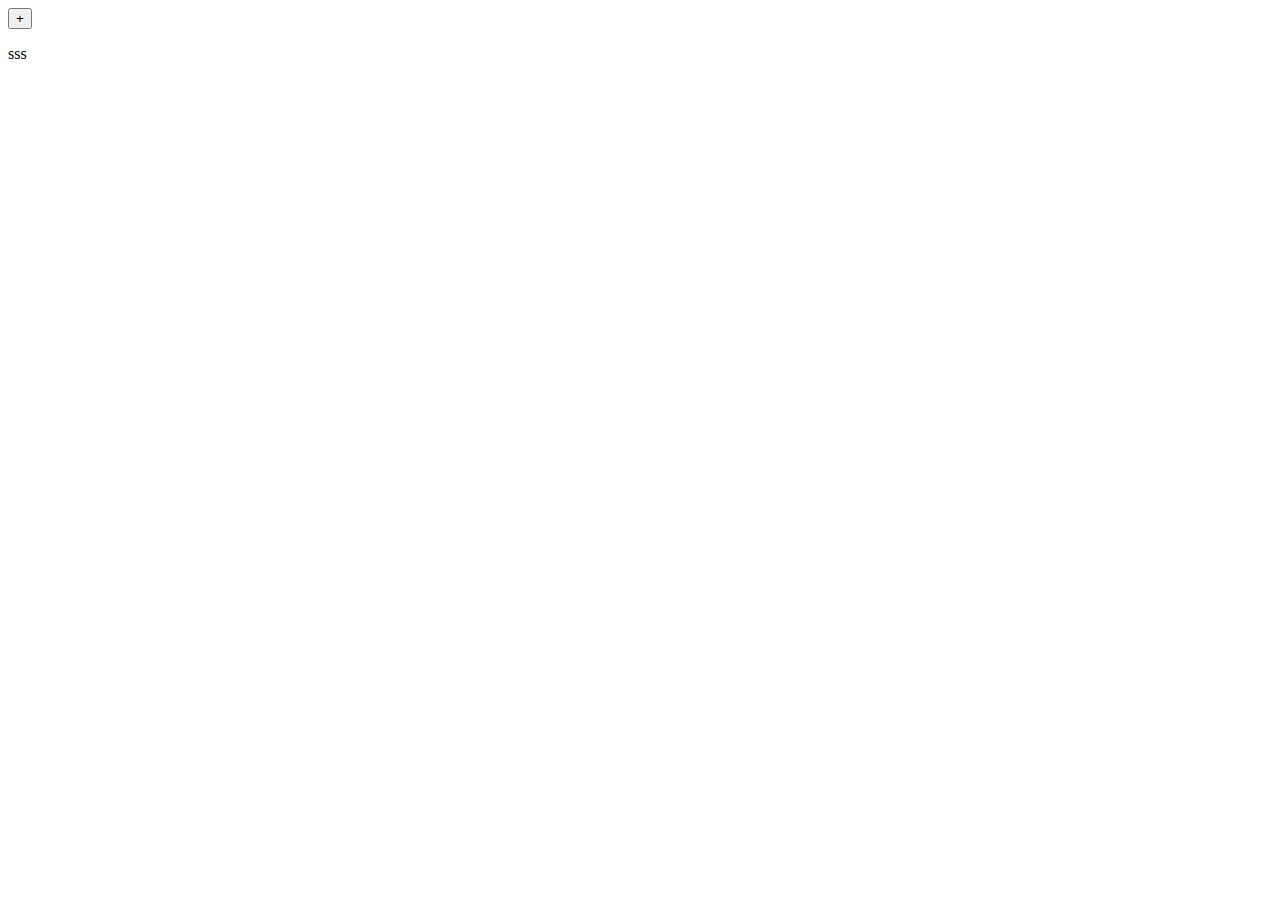
==== index.html @ bb3b16a7 "Реализовано задание 1 (без стилизации уведомления)" ====
<!DOCTYPE html>
<html lang="en">
<head>
    <meta charset="UTF-8">
    <meta http-equiv="X-UA-Compatible" content="IE=edge">
    <meta name="viewport" content="width=device-width, initial-scale=1.0">
    <title>Document</title>
</head>
<body>

<div id="container">
    <input id="add-item-btn" type="button" value="+">
    <p>sss</p>
</div>
 


<script type="application/javascript" src="./js/jquery.js"></script>
<script type="application/javascript" src="./js/task1.js"></script>

    
</body>
</html>
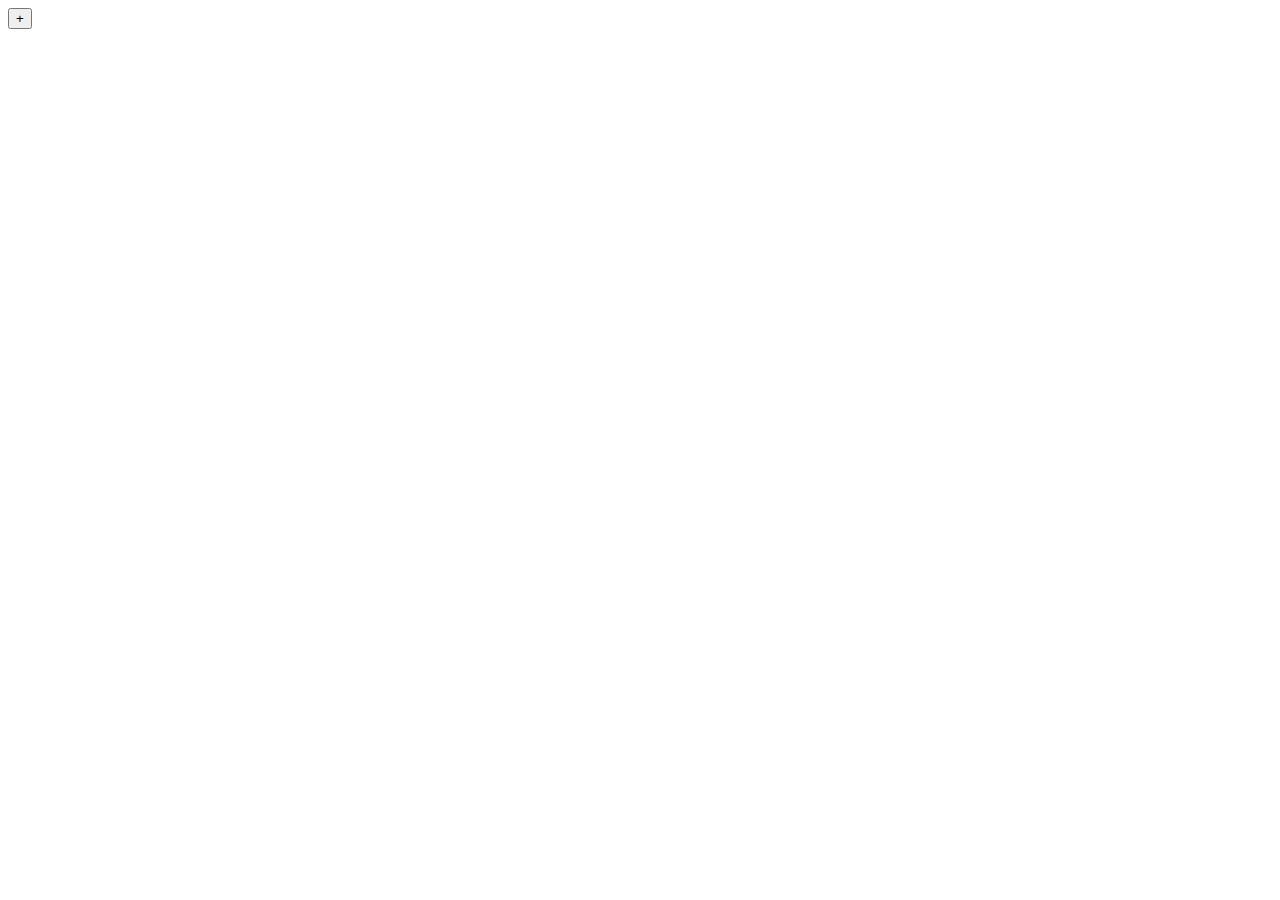
==== commit 2d82f928: "в задании 1 реализована стилизации уведомления (выпадание)" ====
--- a/index.html
+++ b/index.html
@@ -4,15 +4,26 @@
     <meta charset="UTF-8">
     <meta http-equiv="X-UA-Compatible" content="IE=edge">
     <meta name="viewport" content="width=device-width, initial-scale=1.0">
+    <style> 
+        .class {
+          padding: 20px;
+          display: none;
+          width: 200px;
+          text-align: left;
+          background-color: #e5eecc;
+          border: solid 1px #c3c3c3;
+        }
+
+        </style>
     <title>Document</title>
 </head>
 <body>
 
 <div id="container">
     <input id="add-item-btn" type="button" value="+">
-    <p>sss</p>
 </div>
- 
+
+
 
 
 <script type="application/javascript" src="./js/jquery.js"></script>
